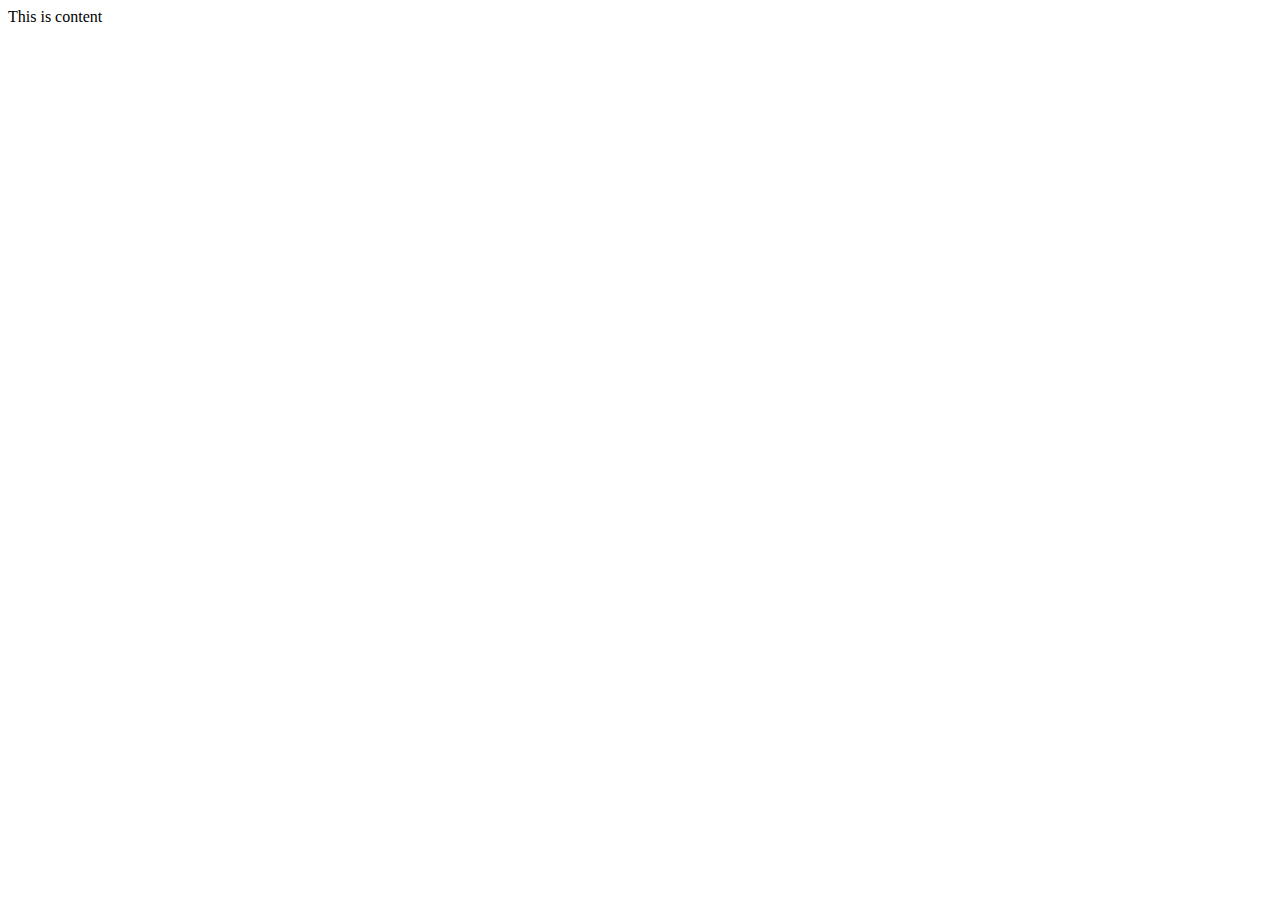
==== 2/index.html @ eae5bf91 "refactore structure" ====
<!DOCTYPE html>
<html lang="en">
<head>
  <meta charset="UTF-8">
  <meta http-equiv="X-UA-Compatible" content="IE=edge">
  <meta name="viewport" content="width=device-width, initial-scale=1.0">
  <title>Document</title>
  <link rel="stylesheet" href="./styles/index.ccs">
</head>
<body>
  <div class="wraper">
    <spans class="content">
      This is content
    </spans>
  </div>
</body>
</html>
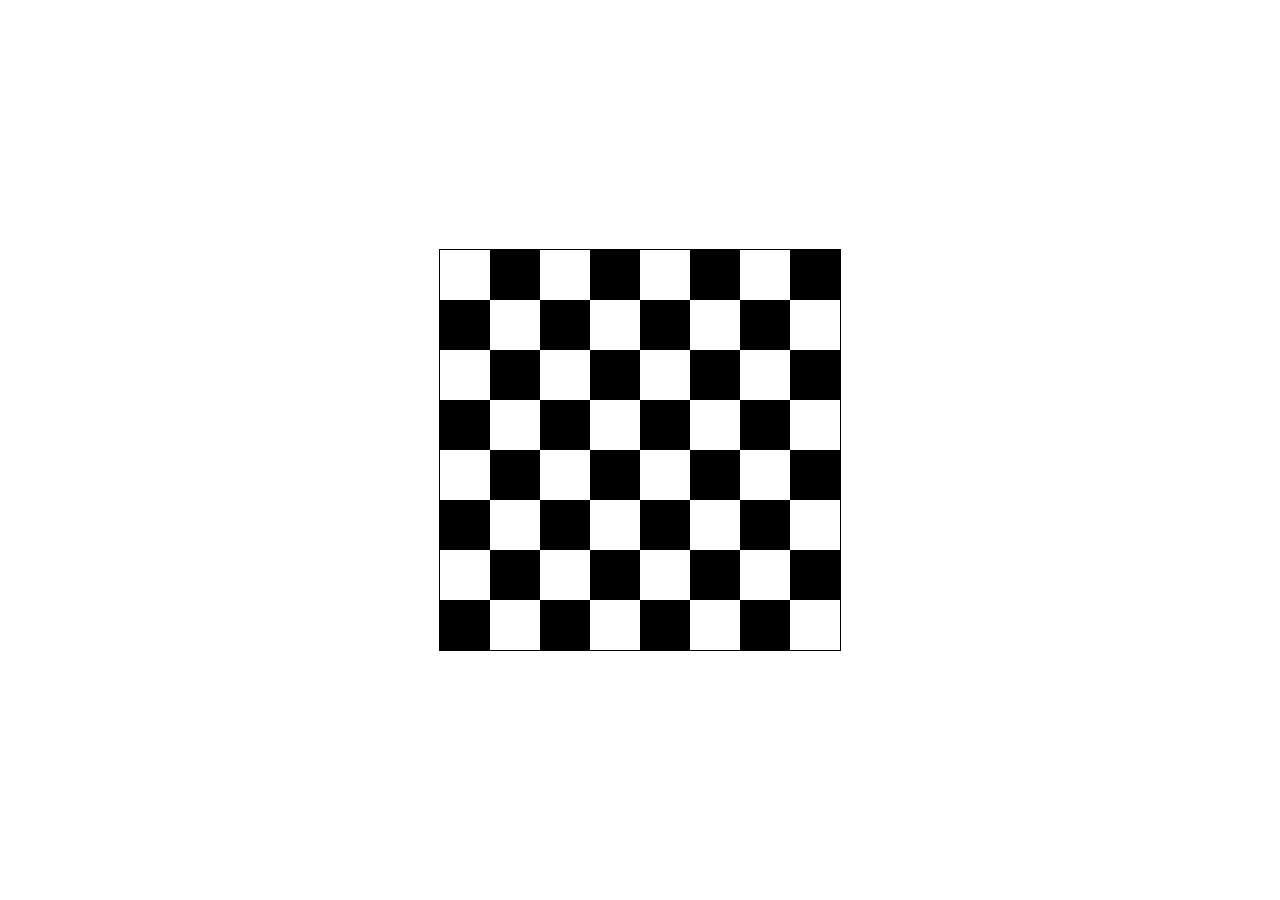
==== commit 97c266c5: "created correct 2" ====
--- a/2/index.html
+++ b/2/index.html
@@ -5,13 +5,73 @@
   <meta http-equiv="X-UA-Compatible" content="IE=edge">
   <meta name="viewport" content="width=device-width, initial-scale=1.0">
   <title>Document</title>
-  <link rel="stylesheet" href="./styles/index.ccs">
+  <link rel="stylesheet" href="index.css">
 </head>
 <body>
-  <div class="wraper">
-    <spans class="content">
-      This is content
-    </spans>
-  </div>
+  <div class="wrapper">
+    <div class="chess__cell"></div>
+    <div class="chess__cell chess__cell--black"></div>
+    <div class="chess__cell"></div>
+    <div class="chess__cell chess__cell--black"></div>
+    <div class="chess__cell"></div>
+    <div class="chess__cell chess__cell--black"></div>
+    <div class="chess__cell"></div>
+    <div class="chess__cell chess__cell--black"></div>
+    <div class="chess__cell chess__cell--black"></div>
+    <div class="chess__cell"></div>
+    <div class="chess__cell chess__cell--black"></div>
+    <div class="chess__cell"></div>
+    <div class="chess__cell chess__cell--black"></div>
+    <div class="chess__cell"></div>
+    <div class="chess__cell chess__cell--black"></div>
+    <div class="chess__cell"></div>
+    <div class="chess__cell"></div>
+    <div class="chess__cell chess__cell--black"></div>
+    <div class="chess__cell"></div>
+    <div class="chess__cell chess__cell--black"></div>
+    <div class="chess__cell"></div>
+    <div class="chess__cell chess__cell--black"></div>
+    <div class="chess__cell"></div>
+    <div class="chess__cell chess__cell--black"></div>
+    <div class="chess__cell chess__cell--black"></div>
+    <div class="chess__cell"></div>
+    <div class="chess__cell chess__cell--black"></div>
+    <div class="chess__cell"></div>
+    <div class="chess__cell chess__cell--black"></div>
+    <div class="chess__cell"></div>
+    <div class="chess__cell chess__cell--black"></div>
+    <div class="chess__cell"></div>
+    <div class="chess__cell"></div>
+    <div class="chess__cell chess__cell--black"></div>
+    <div class="chess__cell"></div>
+    <div class="chess__cell chess__cell--black"></div>
+    <div class="chess__cell"></div>
+    <div class="chess__cell chess__cell--black"></div>
+    <div class="chess__cell"></div>
+    <div class="chess__cell chess__cell--black"></div>
+    <div class="chess__cell chess__cell--black"></div>
+    <div class="chess__cell"></div>
+    <div class="chess__cell chess__cell--black"></div>
+    <div class="chess__cell"></div>
+    <div class="chess__cell chess__cell--black"></div>
+    <div class="chess__cell"></div>
+    <div class="chess__cell chess__cell--black"></div>
+    <div class="chess__cell"></div>
+    <div class="chess__cell"></div>
+    <div class="chess__cell chess__cell--black"></div>
+    <div class="chess__cell"></div>
+    <div class="chess__cell chess__cell--black"></div>
+    <div class="chess__cell"></div>
+    <div class="chess__cell chess__cell--black"></div>
+    <div class="chess__cell"></div>
+    <div class="chess__cell chess__cell--black"></div>
+    <div class="chess__cell chess__cell--black"></div>
+    <div class="chess__cell"></div>
+    <div class="chess__cell chess__cell--black"></div>
+    <div class="chess__cell"></div>
+    <div class="chess__cell chess__cell--black"></div>
+    <div class="chess__cell"></div>
+    <div class="chess__cell chess__cell--black"></div>
+    <div class="chess__cell"></div>
 </body>
 </html>--- a/2/index.css
+++ b/2/index.css
@@ -0,0 +1,29 @@
+* {
+  margin: 0;
+  padding: 0;
+  font-family: sans-serif;
+  box-sizing: border-box;
+}
+
+div.wrapper {
+  position: absolute;
+  top: 0;
+  right: 0;
+  bottom: 0;
+  left: 0;
+  display: flex;
+  flex-wrap: wrap;
+  width: 402px;
+  height: 402px;
+  margin: auto;
+  border: 1px solid black;
+}
+
+.chess__cell {
+  width: 50px;
+  height: 50px;
+}
+
+.chess__cell--black {
+  background: black;
+}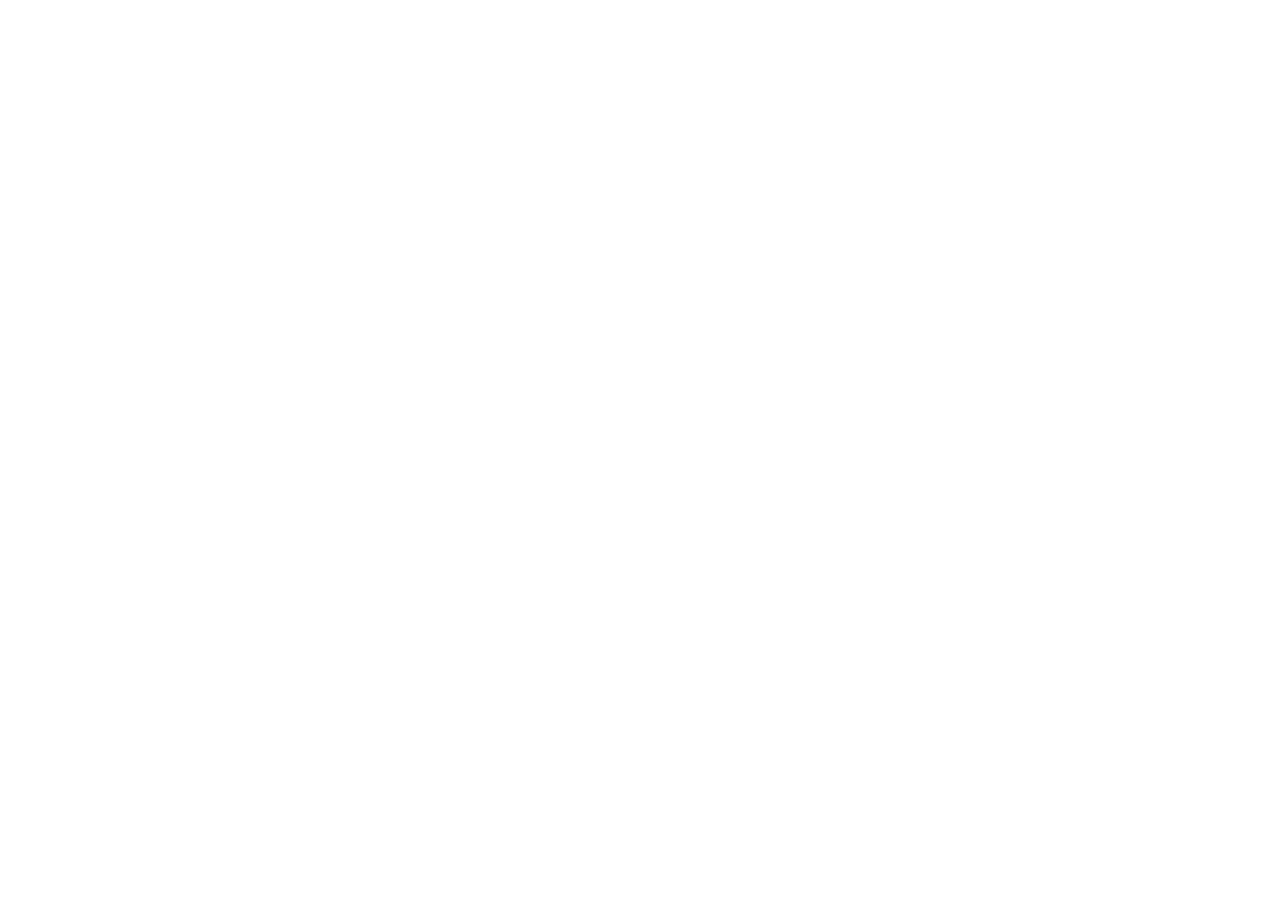
==== commit 9c05b186: "created incorrect 2" ====
--- a/2/index.html
+++ b/2/index.html
@@ -5,13 +5,13 @@
   <meta http-equiv="X-UA-Compatible" content="IE=edge">
   <meta name="viewport" content="width=device-width, initial-scale=1.0">
   <title>Document</title>
-  <link rel="stylesheet" href="index.css">
+  <lіnk rel="stylesheet" href="іndex.сss">
 </head>
 <body>
   <div class="wrapper">
     <div class="chess__cell"></div>
     <div class="chess__cell chess__cell--black"></div>
-    <div class="chess__cell"></div>
+    <div class="chess__cell"></div></div>
     <div class="chess__cell chess__cell--black"></div>
     <div class="chess__cell"></div>
     <div class="chess__cell chess__cell--black"></div>
